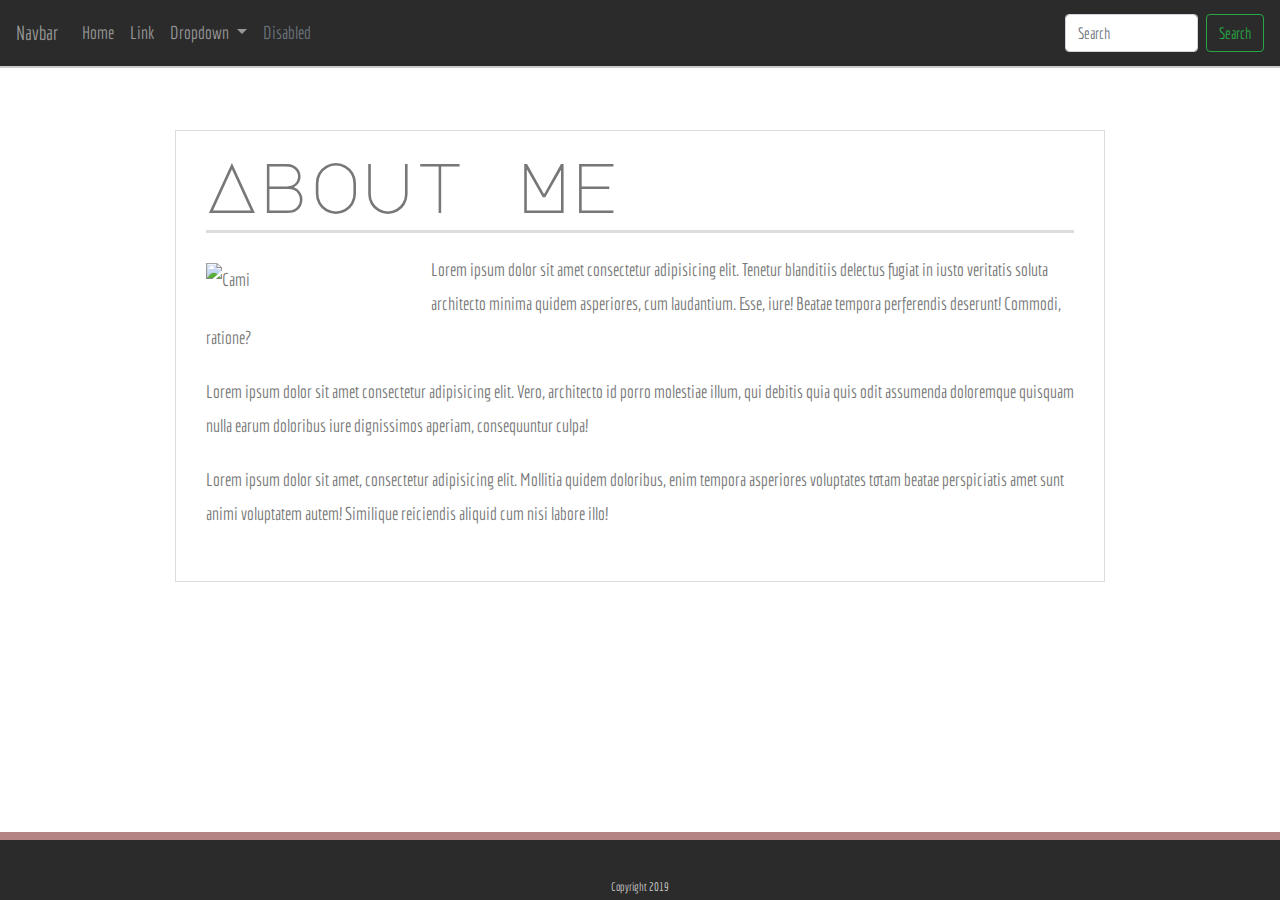
==== index.html @ ceb6fb13 "moved files from other hw folder" ====
<!DOCTYPE html>
<html lang="en">
<head>
    <meta charset="UTF-8">
    <meta name="viewport" content="width=device-width, initial-scale=1.0">
    <meta http-equiv="X-UA-Compatible" content="ie=edge">
    <link rel="stylesheet" href="https://stackpath.bootstrapcdn.com/bootstrap/4.3.1/css/bootstrap.min.css" integrity="sha384-ggOyR0iXCbMQv3Xipma34MD+dH/1fQ784/j6cY/iJTQUOhcWr7x9JvoRxT2MZw1T" crossorigin="anonymous">
    <link rel="stylesheet" href="/assets/style.css">
    <link href="https://fonts.googleapis.com/css?family=Economica|Major+Mono+Display" rel="stylesheet">
</head>

<body>

    <header id="masthead">

            <nav class="navbar navbar-expand-lg" style="background-color: #2b2b2b;">

                    <a class="navbar-brand" href="#">Navbar</a>
                    <button class="navbar-toggler" type="button" data-toggle="collapse" data-target="#navbarSupportedContent" aria-controls="navbarSupportedContent" aria-expanded="false" aria-label="Toggle navigation">
                      <span class="navbar-toggler-icon"></span>
                    </button>
                  
                    <div class="collapse navbar-collapse" id="navbarSupportedContent">
                      <ul class="navbar-nav mr-auto">
                        <li class="nav-item active">
                          <a class="nav-link" href="#">Home <span class="sr-only">(current)</span></a>
                        </li>
                        <li class="nav-item">
                          <a class="nav-link" href="#">Link</a>
                        </li>
                        <li class="nav-item dropdown">
                          <a class="nav-link dropdown-toggle" href="#" id="navbarDropdown" role="button" data-toggle="dropdown" aria-haspopup="true" aria-expanded="false">
                            Dropdown
                          </a>
                          <div class="dropdown-menu" aria-labelledby="navbarDropdown">
                            <a class="dropdown-item" href="#">Action</a>
                            <a class="dropdown-item" href="#">Another action</a>
                            <div class="dropdown-divider"></div>
                            <a class="dropdown-item" href="#">Something else here</a>
                          </div>
                        </li>
                        <li class="nav-item">
                          <a class="nav-link disabled" href="#" tabindex="-1" aria-disabled="true">Disabled</a>
                        </li>
                      </ul>
                      <form class="form-inline my-2 my-lg-0">
                        <input class="form-control mr-sm-2" type="search" placeholder="Search" aria-label="Search">
                        <button class="btn btn-outline-success my-2 my-sm-0" type="submit">Search</button>
                      </form>
                    </div>
                  </nav>

    </header>

    <div id="main-container" class="container">
        <section class="main-section">
            <h1>About Me</h1>
            
            <img src="http://lorempixel.com/output/food-q-c-300-200-9.jpg" class="auth-image" alt="Cami">

            <p>Lorem ipsum dolor sit amet consectetur adipisicing elit. Tenetur blanditiis delectus fugiat in iusto veritatis soluta architecto minima quidem asperiores, cum laudantium. Esse, iure! Beatae tempora perferendis deserunt! Commodi, ratione?</p>

            <p>Lorem ipsum dolor sit amet consectetur adipisicing elit. Vero, architecto id porro molestiae illum, qui debitis quia quis odit assumenda doloremque quisquam nulla earum doloribus iure dignissimos aperiam, consequuntur culpa!</p>
        
            <p>Lorem ipsum dolor sit amet, consectetur adipisicing elit. Mollitia quidem doloribus, enim tempora asperiores voluptates totam beatae perspiciatis amet sunt animi voluptatem autem! Similique reiciendis aliquid cum nisi labore illo!</p>
        
        </section>
    </div>

    <div class="fixed-bottom">
    <footer>
            Copyright 2019
    </footer>
    </div> 


<script src="https://code.jquery.com/jquery-3.3.1.slim.min.js" integrity="sha384-q8i/X+965DzO0rT7abK41JStQIAqVgRVzpbzo5smXKp4YfRvH+8abtTE1Pi6jizo" crossorigin="anonymous"></script>
<script src="https://cdnjs.cloudflare.com/ajax/libs/popper.js/1.14.7/umd/popper.min.js" integrity="sha384-UO2eT0CpHqdSJQ6hJty5KVphtPhzWj9WO1clHTMGa3JDZwrnQq4sF86dIHNDz0W1" crossorigin="anonymous"></script>
<script src="https://stackpath.bootstrapcdn.com/bootstrap/4.3.1/js/bootstrap.min.js" integrity="sha384-JjSmVgyd0p3pXB1rRibZUAYoIIy6OrQ6VrjIEaFf/nJGzIxFDsf4x0xIM+B07jRM" crossorigin="anonymous"></script>
</body>

</html>
---- assets/style.css ----
body {
    font-family: 'Economica', sans-serif;
    font-size: 18px;
    line-height: 34px;
    color: #777777;
    background: url("assets/images/pink_dust.png");
}

* {
    box-sizing: border-box;
}

/* GENERAL! */

.container {
    width: 100%;
    max-width: 960px;
    margin: 0 auto;
    clear: both;
}

h1, h2, h3, p {
    margin-bottom: 20px;
}

h1, h2, h3 {
    font-family: 'Major Mono Display', monospace;
    font-size: 48px;
}

h1 {
    padding-bottom: 20px;
    font-size: 70px;
    line-height: 49px;
    border-bottom: 3px solid #dddddd;
}

h2, h3 {
    font-size: 22px;
}

/* header */

#masthead {
    position: fixed;
    width: 100%;
    color: #b48484;
    background: #2b2b2b;
    border-bottom: 2px solid #ccc;
}

#logo {
    width: 250px;
    height: 90px;
    font-family: 'Major Mono Display', monospace;
    font size: 50px;
    font-weight: 700px;
    line-height: 90px;
    color: #fff;
    text-align: center;
    text-decoration: none;
    background #fff;
}

nav {
  }
  
nav a {
    display: inline-block;
    color: #999;
    text-decoration: none;
    border-left: 1px solid #efefef;
  }
  
nav a:first-child {
    border-left: 0 none;
  }

/* FOOTER */

footer {
    padding: 30px 0;
    clear: both;
    font-size: 12px;
    color: #ffffff;
    color: #cccccc;
    text-align: center;
    background: #2b2b2b;
    border-top: 8px solid #b48484;
    height: 50px;
  }

h3, h2 {
    padding-bottom: 20px;
    margin-bottom: 15px;
    line-height: 22px;
    border-bottom: 2px solid #eeeeee;
  }

/* MAIN */

#main-container {
    padding-top: 130px;
    min-height: calc(100vh - 70px);
}

.main-section {
    float: left;
    width: 100%;
    height: 100%;
    max-width: 960px;
    padding: 30px;
    margin: 0 0 40px;
    background: #fff;
    border: 1px solid #ddd;
}

/* portfolio page */

.auth-image {
    float: left;
    width: 200px;
    height: auto;
    margin-top: 10px;
    margin-right: 25px;
}
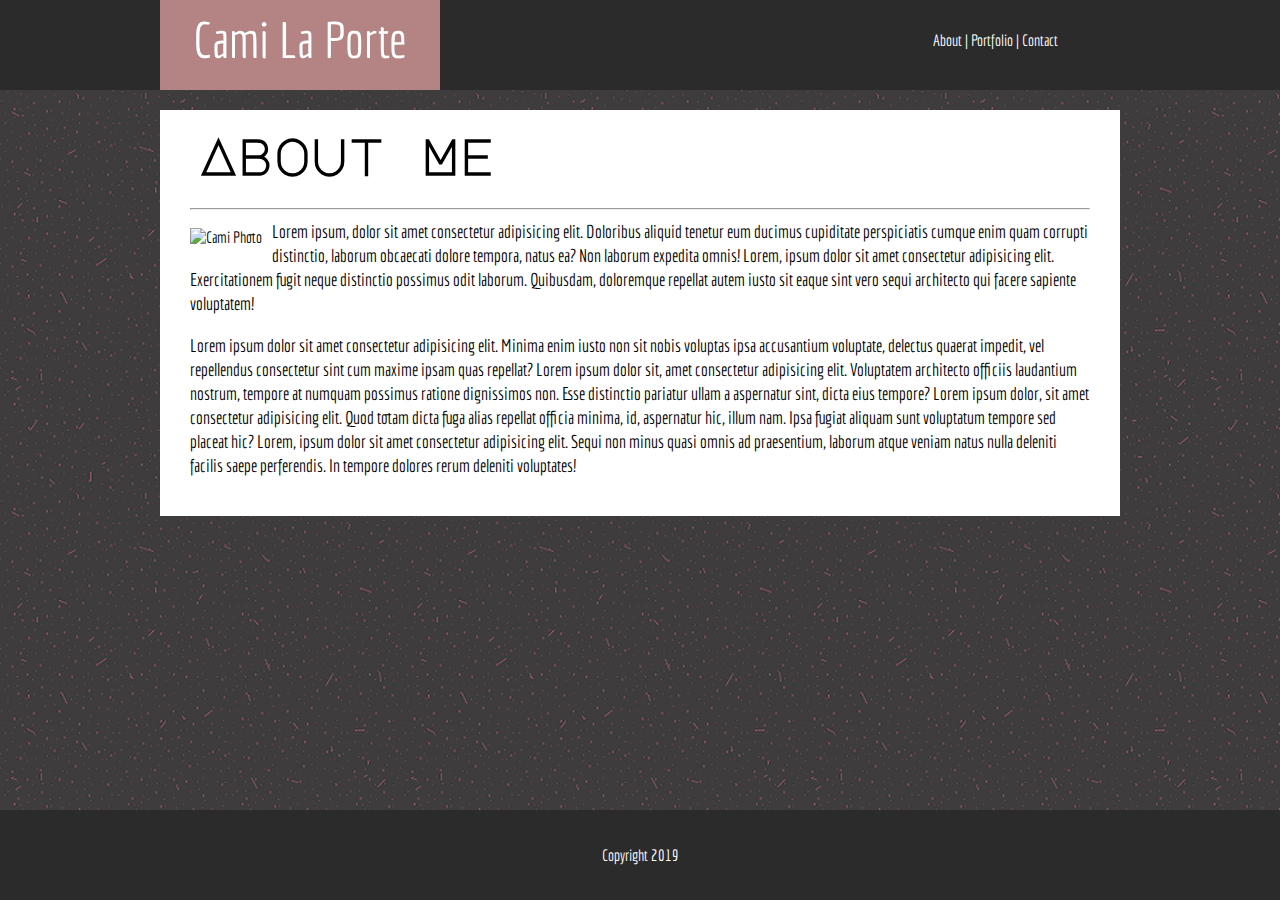
==== commit 15008a31: "uploading homework" ====
--- a/index.html
+++ b/index.html
@@ -4,79 +4,44 @@
     <meta charset="UTF-8">
     <meta name="viewport" content="width=device-width, initial-scale=1.0">
     <meta http-equiv="X-UA-Compatible" content="ie=edge">
-    <link rel="stylesheet" href="https://stackpath.bootstrapcdn.com/bootstrap/4.3.1/css/bootstrap.min.css" integrity="sha384-ggOyR0iXCbMQv3Xipma34MD+dH/1fQ784/j6cY/iJTQUOhcWr7x9JvoRxT2MZw1T" crossorigin="anonymous">
-    <link rel="stylesheet" href="/assets/style.css">
+    <link rel="stylesheet" href="assets/style2.css">
     <link href="https://fonts.googleapis.com/css?family=Economica|Major+Mono+Display" rel="stylesheet">
+    <title>Cami La Porte | About</title>
 </head>
-
 <body>
 
-    <header id="masthead">
-
-            <nav class="navbar navbar-expand-lg" style="background-color: #2b2b2b;">
-
-                    <a class="navbar-brand" href="#">Navbar</a>
-                    <button class="navbar-toggler" type="button" data-toggle="collapse" data-target="#navbarSupportedContent" aria-controls="navbarSupportedContent" aria-expanded="false" aria-label="Toggle navigation">
-                      <span class="navbar-toggler-icon"></span>
-                    </button>
-                  
-                    <div class="collapse navbar-collapse" id="navbarSupportedContent">
-                      <ul class="navbar-nav mr-auto">
-                        <li class="nav-item active">
-                          <a class="nav-link" href="#">Home <span class="sr-only">(current)</span></a>
-                        </li>
-                        <li class="nav-item">
-                          <a class="nav-link" href="#">Link</a>
-                        </li>
-                        <li class="nav-item dropdown">
-                          <a class="nav-link dropdown-toggle" href="#" id="navbarDropdown" role="button" data-toggle="dropdown" aria-haspopup="true" aria-expanded="false">
-                            Dropdown
-                          </a>
-                          <div class="dropdown-menu" aria-labelledby="navbarDropdown">
-                            <a class="dropdown-item" href="#">Action</a>
-                            <a class="dropdown-item" href="#">Another action</a>
-                            <div class="dropdown-divider"></div>
-                            <a class="dropdown-item" href="#">Something else here</a>
-                          </div>
-                        </li>
-                        <li class="nav-item">
-                          <a class="nav-link disabled" href="#" tabindex="-1" aria-disabled="true">Disabled</a>
-                        </li>
-                      </ul>
-                      <form class="form-inline my-2 my-lg-0">
-                        <input class="form-control mr-sm-2" type="search" placeholder="Search" aria-label="Search">
-                        <button class="btn btn-outline-success my-2 my-sm-0" type="submit">Search</button>
-                      </form>
+    <header>
+        <div id="mainhead" class="container">
+        <div id="navbar">
+            <a href="index.html" id="logo">Cami La Porte</a>
+                <nav>
+                    <div id="navwrapper">
+                    <a href="index.html">About</a> |
+                    <a href="portfolio.html">Portfolio</a> |
+                    <a href="contact.html">Contact</a>
                     </div>
-                  </nav>
-
+                </nav>
+            </div>
+        </div>
+        </div>
     </header>
 
-    <div id="main-container" class="container">
-        <section class="main-section">
+    <div id="about-container" class="container">
+        <section class="about-section">
             <h1>About Me</h1>
-            
-            <img src="http://lorempixel.com/output/food-q-c-300-200-9.jpg" class="auth-image" alt="Cami">
+            <hr>
+            <img src="https://via.placeholder.com/150" class="about-image" alt="Cami Photo">
+            <p>Lorem ipsum, dolor sit amet consectetur adipisicing elit. Doloribus aliquid tenetur eum ducimus cupiditate perspiciatis cumque enim quam corrupti distinctio, laborum obcaecati dolore tempora, natus ea? Non laborum expedita omnis! Lorem, ipsum dolor sit amet consectetur adipisicing elit. Exercitationem fugit neque distinctio possimus odit laborum. Quibusdam, doloremque repellat autem iusto sit eaque sint vero sequi architecto qui facere sapiente voluptatem!</p>
+            <p>Lorem ipsum dolor sit amet consectetur adipisicing elit. Minima enim iusto non sit nobis voluptas ipsa accusantium voluptate, delectus quaerat impedit, vel repellendus consectetur sint cum maxime ipsam quas repellat? Lorem ipsum dolor sit, amet consectetur adipisicing elit. Voluptatem architecto officiis laudantium nostrum, tempore at numquam possimus ratione dignissimos non. Esse distinctio pariatur ullam a aspernatur sint, dicta eius tempore? Lorem ipsum dolor, sit amet consectetur adipisicing elit. Quod totam dicta fuga alias repellat officia minima, id, aspernatur hic, illum nam. Ipsa fugiat aliquam sunt voluptatum tempore sed placeat hic? Lorem, ipsum dolor sit amet consectetur adipisicing elit. Sequi non minus quasi omnis ad praesentium, laborum atque veniam natus nulla deleniti facilis saepe perferendis. In tempore dolores rerum deleniti voluptates!</p>
+        </section>
 
-            <p>Lorem ipsum dolor sit amet consectetur adipisicing elit. Tenetur blanditiis delectus fugiat in iusto veritatis soluta architecto minima quidem asperiores, cum laudantium. Esse, iure! Beatae tempora perferendis deserunt! Commodi, ratione?</p>
-
-            <p>Lorem ipsum dolor sit amet consectetur adipisicing elit. Vero, architecto id porro molestiae illum, qui debitis quia quis odit assumenda doloremque quisquam nulla earum doloribus iure dignissimos aperiam, consequuntur culpa!</p>
-        
-            <p>Lorem ipsum dolor sit amet, consectetur adipisicing elit. Mollitia quidem doloribus, enim tempora asperiores voluptates totam beatae perspiciatis amet sunt animi voluptatem autem! Similique reiciendis aliquid cum nisi labore illo!</p>
-        
-        </section>
     </div>
 
-    <div class="fixed-bottom">
     <footer>
+        <div id="footer-container">
             Copyright 2019
+        </div>
     </footer>
-    </div> 
-
-
-<script src="https://code.jquery.com/jquery-3.3.1.slim.min.js" integrity="sha384-q8i/X+965DzO0rT7abK41JStQIAqVgRVzpbzo5smXKp4YfRvH+8abtTE1Pi6jizo" crossorigin="anonymous"></script>
-<script src="https://cdnjs.cloudflare.com/ajax/libs/popper.js/1.14.7/umd/popper.min.js" integrity="sha384-UO2eT0CpHqdSJQ6hJty5KVphtPhzWj9WO1clHTMGa3JDZwrnQq4sF86dIHNDz0W1" crossorigin="anonymous"></script>
-<script src="https://stackpath.bootstrapcdn.com/bootstrap/4.3.1/js/bootstrap.min.js" integrity="sha384-JjSmVgyd0p3pXB1rRibZUAYoIIy6OrQ6VrjIEaFf/nJGzIxFDsf4x0xIM+B07jRM" crossorigin="anonymous"></script>
+    
 </body>
-
 </html>--- a/assets/style2.css
+++ b/assets/style2.css
@@ -0,0 +1,230 @@
+* {
+    box-sizing: border-box;
+}
+
+body {
+    background: url("images/pink_dust.png");
+    font-family: 'Economica', sans-serif;
+    margin: 0;
+    padding: 0;
+    width: 100%;
+    overflow: auto;
+}
+
+h1 {
+    font-family: 'Major Mono Display', monospace;
+    margin: 0px;
+    font-size: 50px;
+    padding: 20px 0px 20px 10px;
+}
+
+p {
+    font-family: 'Economica', sans-serif;
+    font-size: 18px;
+    line-height: 24px;
+    margin-top: 10px;
+}
+
+nav {
+    float: right;
+    margin: auto;
+    width: 250px;
+    height: 100px;
+}
+
+section {
+    margin: auto;
+    width: 900px;
+}
+
+.container {
+    top: 0px;
+    left: 0px;
+    margin: 0px auto;
+    width: 100%;
+    overflow: auto;
+}
+
+#logo {
+    width: 250px;
+    height: 100px;
+    font-size: 50px;
+    line-height: 80px;
+    margin: 0px;
+    background: #b48484;
+    padding: 33px;
+    text-decoration: none;
+    text-align: center;
+    color: #fff;
+}
+
+#mainhead {
+    width: 100%;
+    height: 90px;
+    background: #2b2b2b;
+    position: relative;
+    margin: 0;
+    padding: 0;
+    overflow: hidden;
+}
+
+#navbar {
+    float: center;
+    margin: auto;
+    width: 960px;
+    height: 100px;
+}
+
+#navwrapper {
+    width: 250px;
+    height: 100px;
+    text-align: center;
+    line-height: 80px;
+    color: #fff;
+}
+
+nav a {
+    color: #fff;
+    text-decoration: none;
+}
+
+#about-container {
+    width: 960px;
+    height: auto;
+    background: #ffffff;
+    margin-top: 20px;
+    padding-bottom: 20px;
+}
+
+.about-image {
+    float: left;
+    margin-right: 10px;
+    margin-top: 10px;
+}
+
+#form-container {
+    width: 960;
+    height: auto;
+    padding: 20px;
+}
+
+input[type=text], select, textarea {
+    width: 100%;
+    padding: 10px; 
+    border: 1px solid #b48484;
+    margin-top: 10px;
+    margin-bottom: 10px;
+    resize: vertical 
+  }
+
+input[type=submit] {
+background-color: #b48484;
+color: #fff;
+padding: 10px 20px;
+}
+
+input#fmessage {
+    height: 200px;
+}
+
+footer {
+    background: #2b2b2b;
+    width: 100%;
+    height: 90px;
+    position: absolute;
+    left: 0;
+    bottom: 0;
+}
+
+#footer-container {
+    width: 100%;
+    height: 90px;
+    color: #fff;
+    text-align: center;
+    bottom: 0;
+    position: absolute;
+    line-height: 90px;
+}
+
+@media screen and (max-width: 980px) {
+
+section, #about-container, #navbar {
+    width: 750px;
+}
+
+.about-image {
+    padding-left: 10px;
+}
+
+h1, p {
+    width: 720px;
+    padding-left: 10px;
+}
+
+#form-container, form {
+    width: 700px;
+    padding-left: 0px;
+}
+
+@media screen and (max-width: 768px) {
+
+section, #about-container, #navbar{
+    width: 600px;
+}
+
+.about-image {
+    padding-left: 10px;
+}
+
+h1, p {
+    width: 580px;
+    padding-left: 10px;
+}
+
+#form-container, form {
+    width: 500px
+}
+
+@media screen and (max-width: 640px) {
+
+#logo {
+    position: fixed;
+    padding: 20px 0px 20px 0px;
+    line-height: 50px;
+    left: 0;
+    width: 100%;
+}
+
+#mainhead {
+    height: 140px;
+}
+
+#about-container{
+    width: 500px;
+}
+
+nav {
+    position: fixed;
+    width: 100%;
+    top: 78px;
+}
+
+#navbar, #navwrapper {
+    width: 100%;
+    left: 0;
+    top: 50px;
+}
+
+.about-image {
+    padding-left: 10px;
+}
+
+h1, p {
+    width: 480px;
+    padding-left: 10px;
+}
+
+#form-container, form {
+    width: 400px
+    
+}